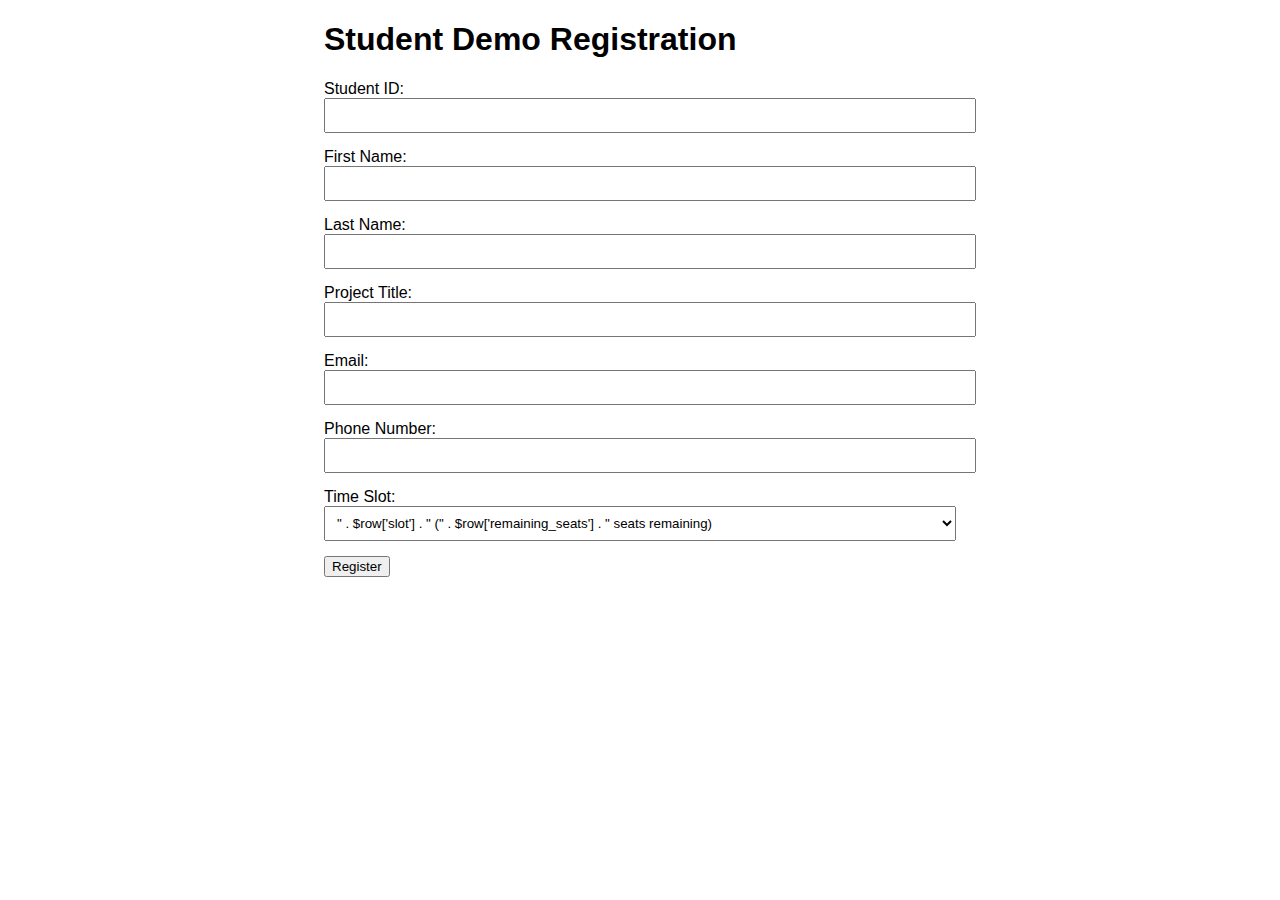
==== project 3/show.html @ 83bca741 "yre" ====
<!DOCTYPE html>
<html>
<head>
    <title>Student Demo Registration</title>
    <style>
        body { font-family: Arial, sans-serif; }
        .container { width: 50%; margin: 0 auto; }
        .form-group { margin-bottom: 15px; }
        .form-group label { display: block; }
        .form-group input, .form-group select { width: 100%; padding: 8px; }
        .error { color: red; }
    </style>
</head>
<body>
    <div class="container">
        <h1>Student Demo Registration</h1>
        <form action="register.php" method="POST">
            <div class="form-group">
                <label for="id">Student ID:</label>
                <input type="text" id="id" name="id" required pattern="\d{8}">
            </div>
            <div class="form-group">
                <label for="first_name">First Name:</label>
                <input type="text" id="first_name" name="first_name" required pattern="[A-Za-z]+">
            </div>
            <div class="form-group">
                <label for="last_name">Last Name:</label>
                <input type="text" id="last_name" name="last_name" required pattern="[A-Za-z]+">
            </div>
            <div class="form-group">
                <label for="project_title">Project Title:</label>
                <input type="text" id="project_title" name="project_title" required>
            </div>
            <div class="form-group">
                <label for="email">Email:</label>
                <input type="email" id="email" name="email" required>
            </div>
            <div class="form-group">
                <label for="phone">Phone Number:</label>
                <input type="text" id="phone" name="phone" required pattern="\d{3}-\d{3}-\d{4}">
            </div>
            <div class="form-group">
                <label for="time_slot">Time Slot:</label>
                <select id="time_slot" name="time_slot" required>
                    <?php
                    $servername = "your-db-instance-endpoint";
                    $username = "your-username";
                    $password = "your-password";
                    $dbname = "student_demo_registration";

                    // Create connection
                    $conn = new mysqli($servername, $username, $password, $dbname);

                    // Check connection
                    if ($conn->connect_error) {
                        die("Connection failed: " . $conn->connect_error);
                    }

                    $sql = "SELECT slot, remaining_seats FROM time_slots WHERE remaining_seats > 0";
                    $result = $conn->query($sql);

                    if ($result->num_rows > 0) {
                        while ($row = $result->fetch_assoc()) {
                            echo "<option value='" . $row['slot'] . "'>" . $row['slot'] . " (" . $row['remaining_seats'] . " seats remaining)</option>";
                        }
                    } else {
                        echo "<option value=''>No available slots</option>";
                    }

                    $conn->close();
                    ?>
                </select>
            </div>
            <button type="submit">Register</button>
        </form>
    </div>
</body>
</html>
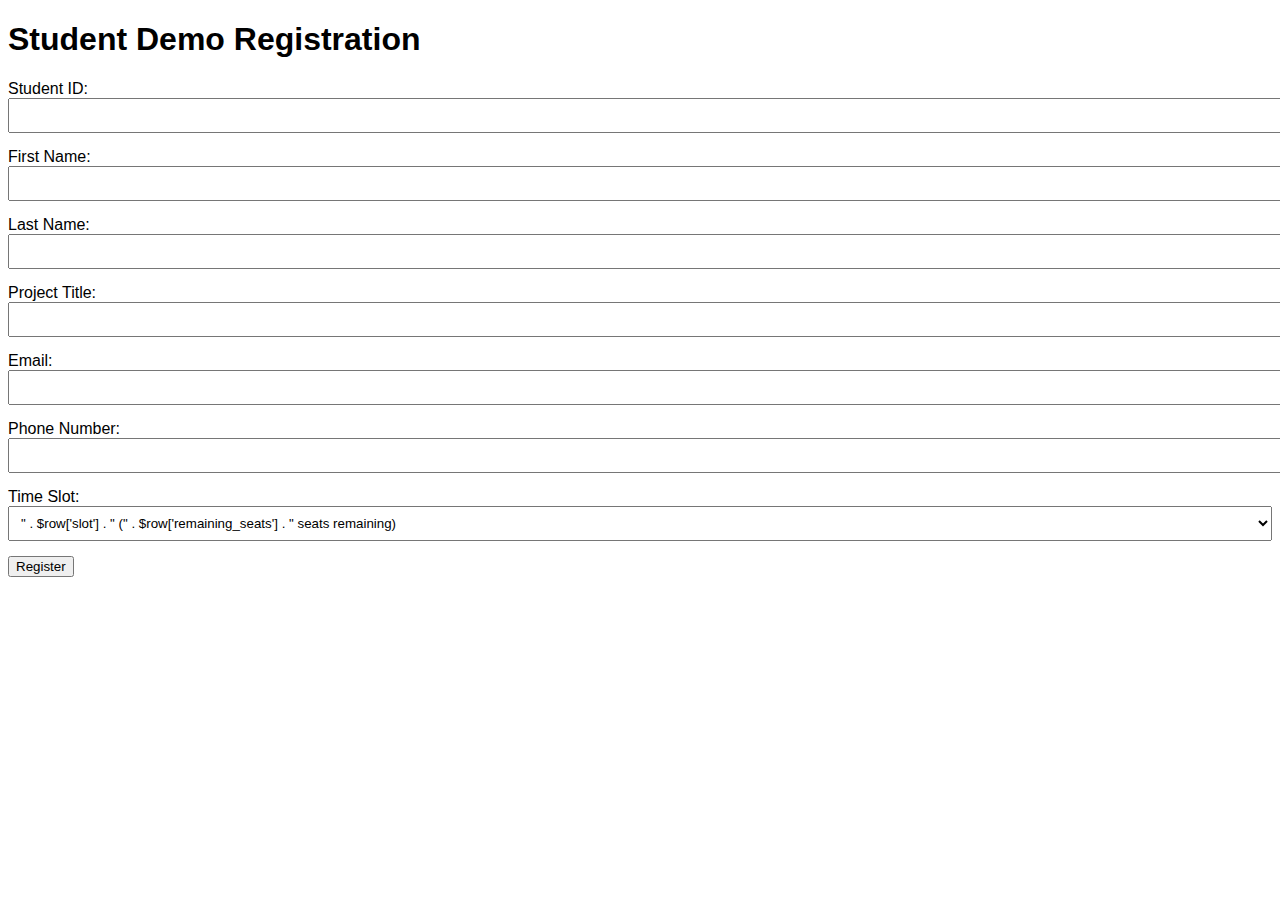
==== commit c8eb811b: "new yes" ====
--- a/project 3/show.html
+++ b/project 3/show.html
@@ -12,7 +12,7 @@
     </style>
 </head>
 <body>
-    <div class="container">
+    <div class="container"></div>
         <h1>Student Demo Registration</h1>
         <form action="register.php" method="POST">
             <div class="form-group">
